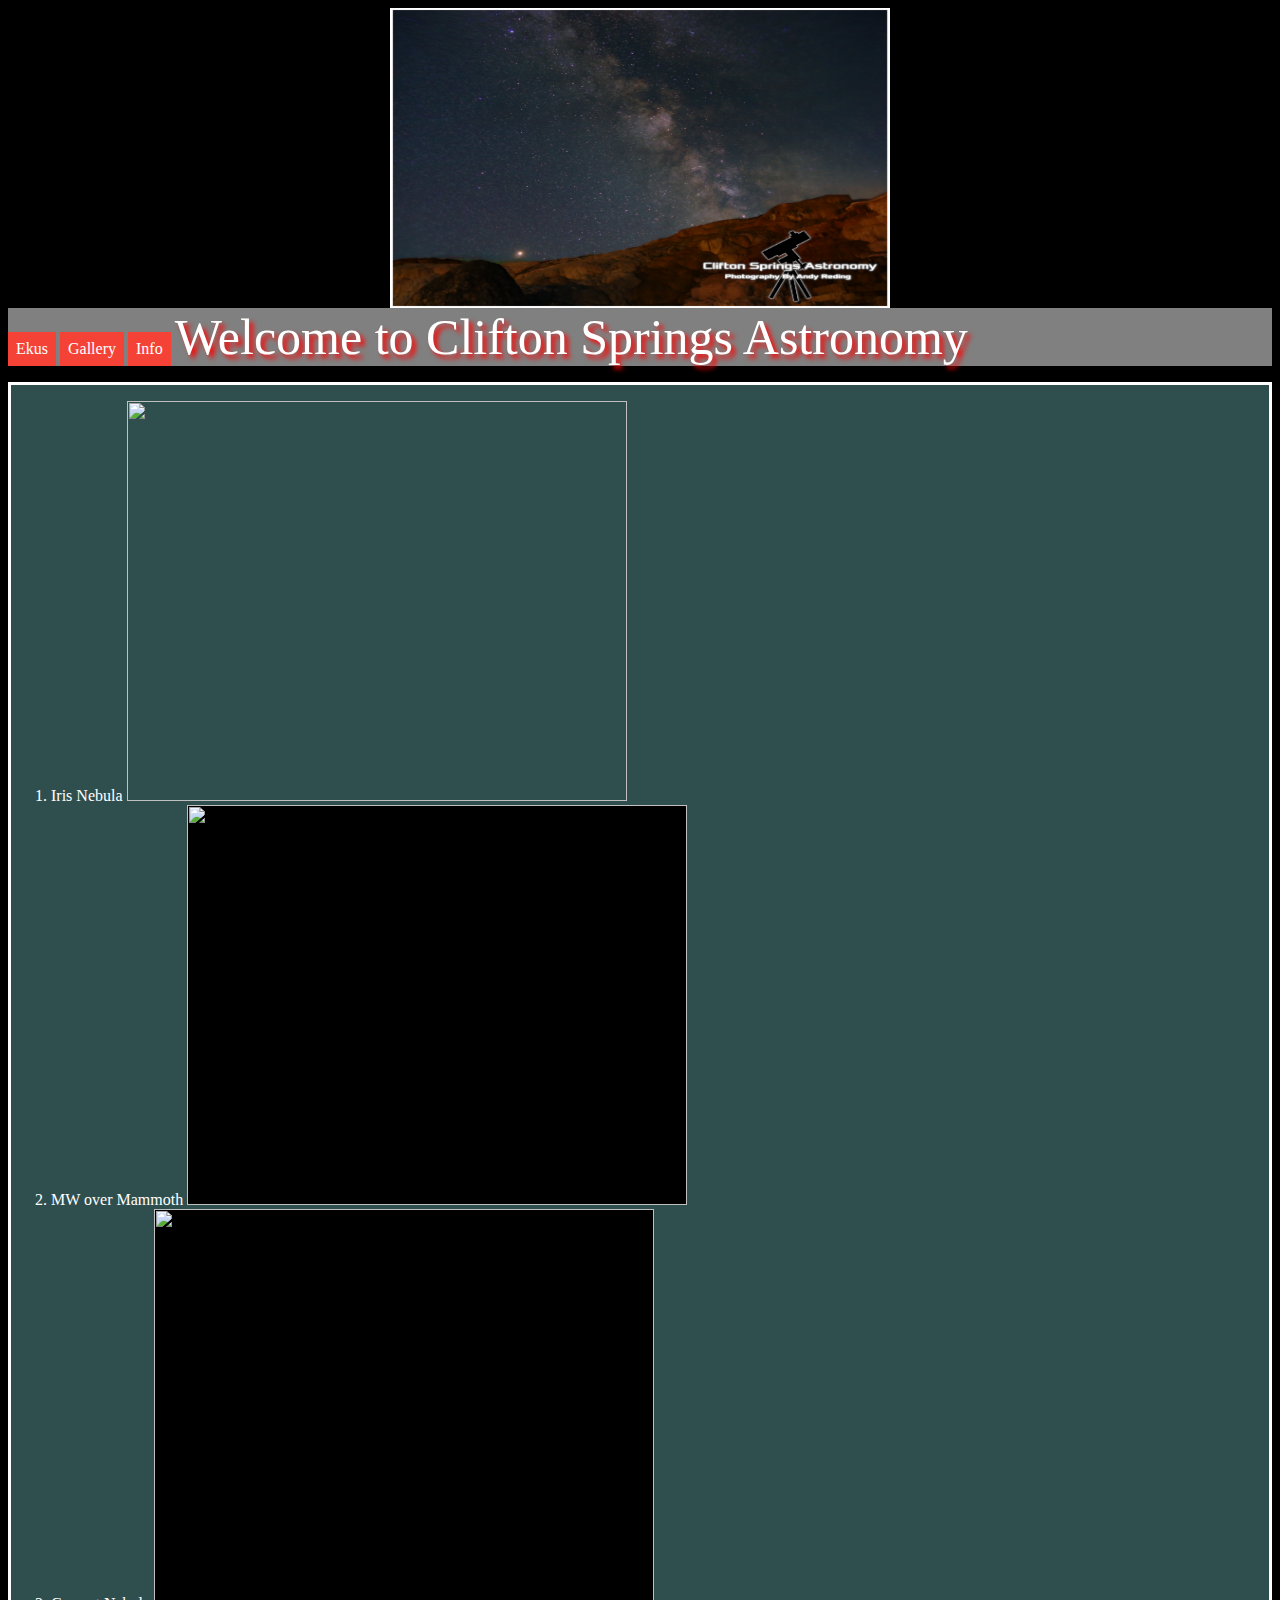
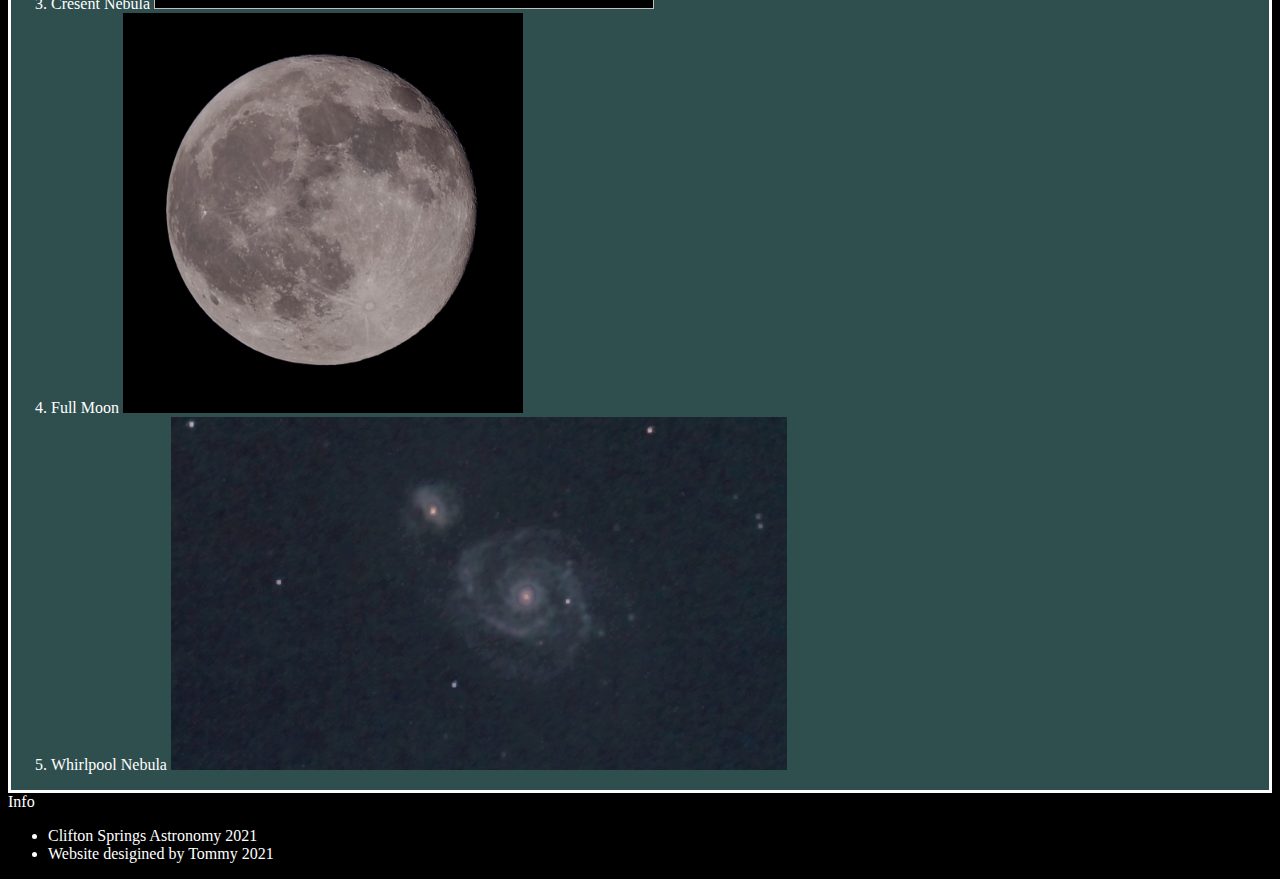
==== index.html @ e79ea9b7 "mo stylin" ====
<!doctype html>
<html>

 <head>

    <title>Clifton Springs Astronomy</title>
    <link href= "style.css" type="text/css" rel=”stylesheet” media="all" />
    <style>
        @import "style.css";
    </style>
 </head>

 <body>
   <img src="./Images/Cover.jpg" width="500" height="300" class="banner"/>
   <header>
     <ul class="navbar">
       <li><a href = "Ekus.HTML">Ekus</a></li>
       <li><a href = "#Gallery">Gallery</a></li>
       <li><a href = "#Info">Info</a></li>
       <li><p class="info">Welcome to Clifton Springs Astronomy</p></li>
     </ul>
     <p></p>
   </header>

   <div class="image" id = "Gallery">
     <ol class="item">

       <li class="item">Iris Nebula <img class="item" src="./Images/Iris.jpg" width="500" height="400"/> </li>
       <li class="item">MW over Mammoth <img src="./Images/MWoverMammoth.jpg" width="500" height="400"/></li>
       <li class="item">Cresent Nebula <img src="./Images/Crescent.jpg" width="500" height="400"/></li>
       <li class="item">Full Moon <img src="./Images/Full Moon.jpg" width="400" height="400"/></li>
       <li class="item">Whirlpool Nebula <img src="./Images/Whirlpool.jpg" width="616" height="353"/></li>

     </ol>
   </div>

 </body>
    <footer>
      <div id="Info">
      <a>Info</a>
        <ul>

          <li>Clifton Springs Astronomy 2021</li>
          <li>Website desigined by Tommy 2021</li>

        </ul>
      </div>
   </footer>
</html>
---- style.css ----
* {
    background-color:black;
}

#Gallery {
    background-color: darkslategray;

}

body {
  color: white;
}

.item {
    background-color: darkslategray;
}

.image {
    background-color: darkslategray;
    color: white;
    border-style: solid;
}


.navbar {
  margin: 0;
  padding: 0;
  list-style-type: none;
  background-color: grey;
}



.navbar li {
  display: inline;
}

.navbar li a {
  display: block;
  padding: 8px;
  background-color: #dddddd;
}

.navbar li a:link, .navbar li a:visited {
  background-color: #f44336;
  color: white;
  padding: none;
  text-align: center;
  text-decoration: none;
  display: inline-block;
}

.navbar li a:hover, .navbar li a:active {
  display: inline-block;
  background-color: red;
}

.banner {
  display: block;
  margin-left: auto;
  margin-right: auto;
}

.info {
 text-shadow: 4px 4px 5px red;
 font-size: 50px;
 display: inline;
 text-indent: 50px;
 background-color: grey;
}
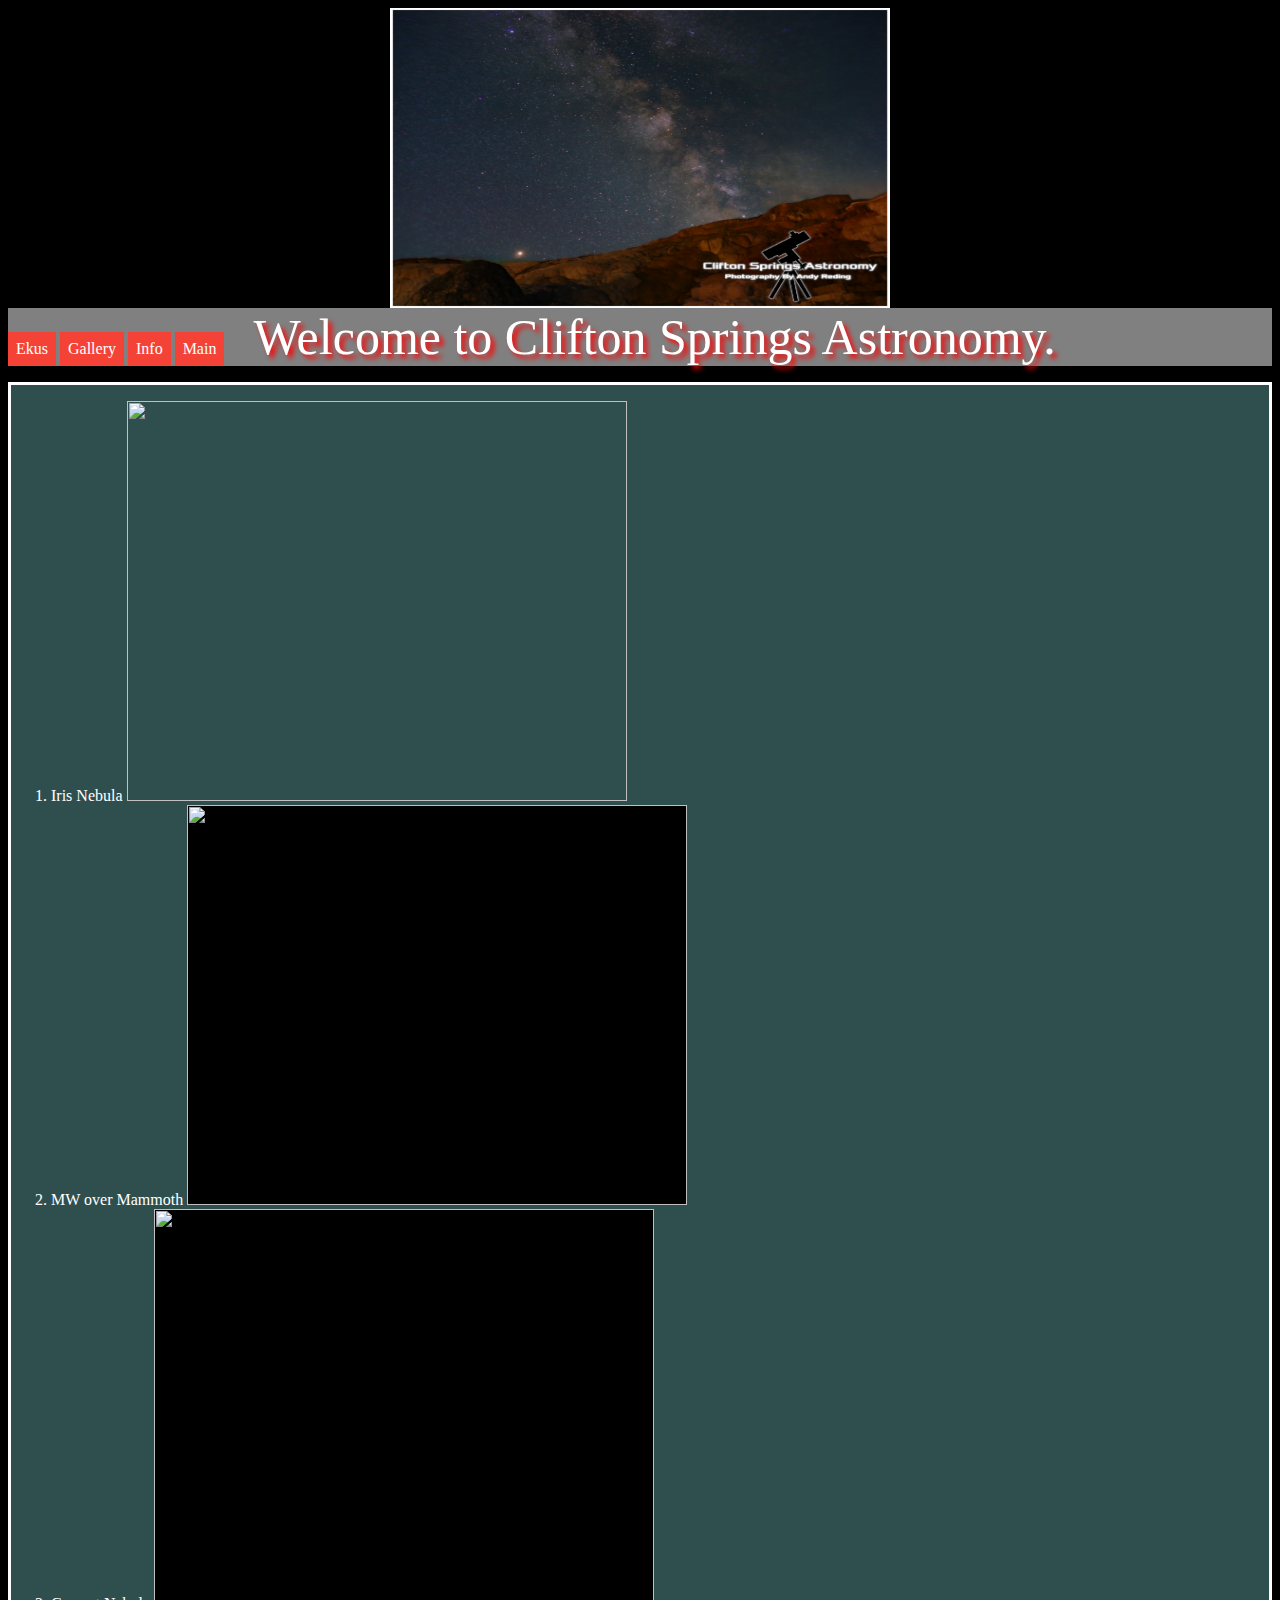
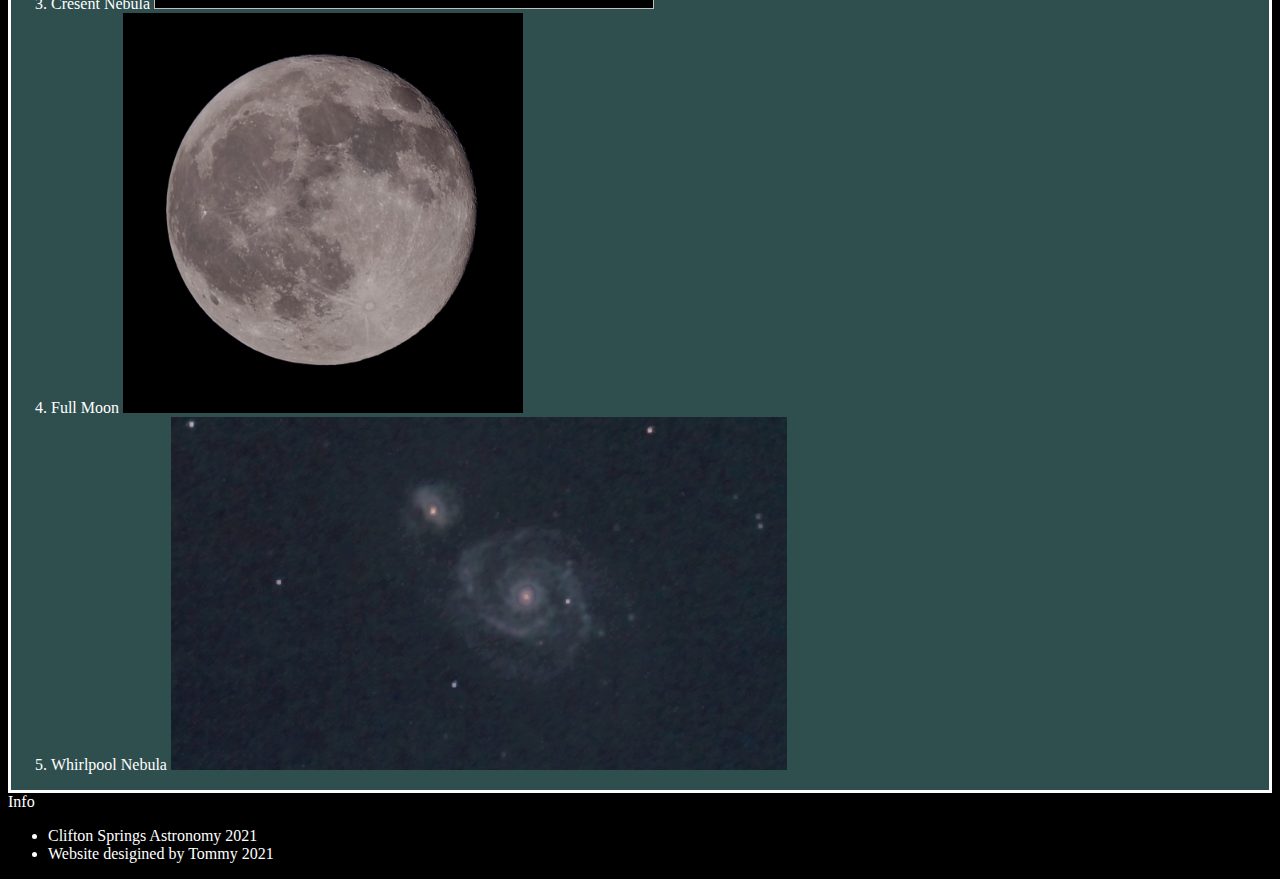
==== commit c5400756: "gallery" ====
--- a/index.html
+++ b/index.html
@@ -2,7 +2,7 @@
 <html>
 
  <head>
-
+    <link rel="icon" href="favicon.ico" type="image/x-icon">
     <title>Clifton Springs Astronomy</title>
     <link href= "style.css" type="text/css" rel=”stylesheet” media="all" />
     <style>
@@ -14,10 +14,11 @@
    <img src="./Images/Cover.jpg" width="500" height="300" class="banner"/>
    <header>
      <ul class="navbar">
-       <li><a href = "Ekus.HTML">Ekus</a></li>
-       <li><a href = "#Gallery">Gallery</a></li>
+       <li><a href = "Ekus.html">Ekus</a></li>
+       <li><a href = "gallery.html">Gallery</a></li>
        <li><a href = "#Info">Info</a></li>
-       <li><p class="info">Welcome to Clifton Springs Astronomy</p></li>
+       <li><a href = "index.html">Main</a></li>
+       <li><p class="info">Welcome to Clifton Springs Astronomy.</p></li>
      </ul>
      <p></p>
    </header>
--- a/style.css
+++ b/style.css
@@ -21,15 +21,12 @@
     border-style: solid;
 }
 
-
 .navbar {
   margin: 0;
   padding: 0;
   list-style-type: none;
   background-color: grey;
 }
-
-
 
 .navbar li {
   display: inline;
@@ -44,13 +41,14 @@
 .navbar li a:link, .navbar li a:visited {
   background-color: #f44336;
   color: white;
-  padding: none;
+  padding: 8px;
   text-align: center;
   text-decoration: none;
   display: inline-block;
 }
 
 .navbar li a:hover, .navbar li a:active {
+  padding: 8px;
   display: inline-block;
   background-color: red;
 }
@@ -67,4 +65,23 @@
  display: inline;
  text-indent: 50px;
  background-color: grey;
+ padding-left: 25px;
 }
+
+.numdisplay {
+  text-shadow: 4px 4px 5px red;
+  font-size: 50px;
+}
+
+p.#hi {
+  text-shadow: 4px 4px 5px red;
+  font-size: 50px;
+}
+
+.flex-container {
+  display: flex;
+}
+
+.button{
+  background-color: white;
+}
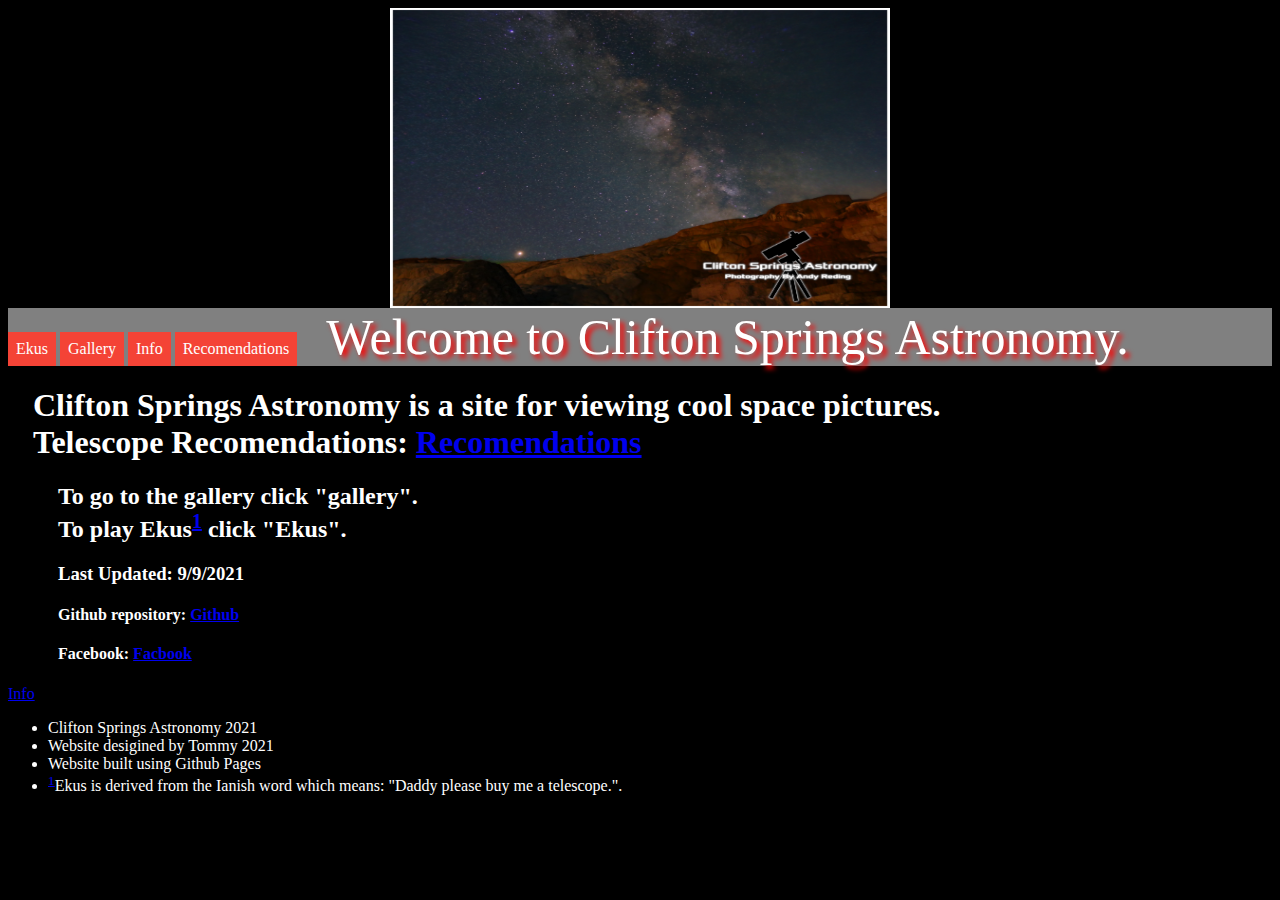
==== commit 6980f5f6: "update site" ====
--- a/index.html
+++ b/index.html
@@ -1,7 +1,7 @@
 <!doctype html>
 <html>
 
- <head>
+ <head id="head">
     <link rel="icon" href="favicon.ico" type="image/x-icon">
     <title>Clifton Springs Astronomy</title>
     <link href= "style.css" type="text/css" rel=”stylesheet” media="all" />
@@ -16,34 +16,42 @@
      <ul class="navbar">
        <li><a href = "Ekus.html">Ekus</a></li>
        <li><a href = "gallery.html">Gallery</a></li>
-       <li><a href = "#Info">Info</a></li>
-       <li><a href = "index.html">Main</a></li>
+       <li><a href = "index.html">Info</a></li>
+       <li><a href = "recomendations.html">Recomendations</a></li>
        <li><p class="info">Welcome to Clifton Springs Astronomy.</p></li>
      </ul>
      <p></p>
    </header>
 
-   <div class="image" id = "Gallery">
-     <ol class="item">
+   <h1>Clifton Springs Astronomy is a site for viewing cool
+     space pictures.<br>
+     Telescope Recomendations: <a href="recomendations.html">Recomendations</a><br>
 
-       <li class="item">Iris Nebula <img class="item" src="./Images/Iris.jpg" width="500" height="400"/> </li>
-       <li class="item">MW over Mammoth <img src="./Images/MWoverMammoth.jpg" width="500" height="400"/></li>
-       <li class="item">Cresent Nebula <img src="./Images/Crescent.jpg" width="500" height="400"/></li>
-       <li class="item">Full Moon <img src="./Images/Full Moon.jpg" width="400" height="400"/></li>
-       <li class="item">Whirlpool Nebula <img src="./Images/Whirlpool.jpg" width="616" height="353"/></li>
-
-     </ol>
-   </div>
+   </h1>
+   <h2 id="h2">
+     To go to the gallery click "gallery".<br>
+     To play Ekus<sup><a href="#ekusnote">1</a></sup> click "Ekus".
+    </h2>
+   <h3>Last Updated: 9/9/2021</h3>
+   <h4>
+     Github repository: <a href="https://github.com/SuperRedingBros/CliftonSpringsAstronomy/">Github</a>
+    </h4>
+   <h4>
+     Facebook: <a href="https://www.facebook.com/CliftonSpringsAstronomy/">Facbook<a>
+     </h4>
 
  </body>
     <footer>
       <div id="Info">
-      <a>Info</a>
+      <a href="#head">Info</a>
         <ul>
 
           <li>Clifton Springs Astronomy 2021</li>
           <li>Website desigined by Tommy 2021</li>
-
+          <li>Website built using Github Pages</li>
+          <li id="ekusnote"><sup><a href="#h2">1</a></sup>Ekus is derived from the Ianish word which means:
+            "Daddy please buy me a telescope.".</li>
+            
         </ul>
       </div>
    </footer>
--- a/style.css
+++ b/style.css
@@ -9,6 +9,14 @@
 
 body {
   color: white;
+}
+
+h1 {
+  padding-left: 25px;
+}
+
+h2, h3, h4 {
+  padding-left: 50px;
 }
 
 .item {
@@ -35,7 +43,8 @@
 .navbar li a {
   display: block;
   padding: 8px;
-  background-color: #dddddd;
+  background-color: rgb(153, 0, 0);
+  transition-duration: .3s;
 }
 
 .navbar li a:link, .navbar li a:visited {
@@ -50,7 +59,7 @@
 .navbar li a:hover, .navbar li a:active {
   padding: 8px;
   display: inline-block;
-  background-color: red;
+  background-color: rgb(153, 0, 0);
 }
 
 .banner {
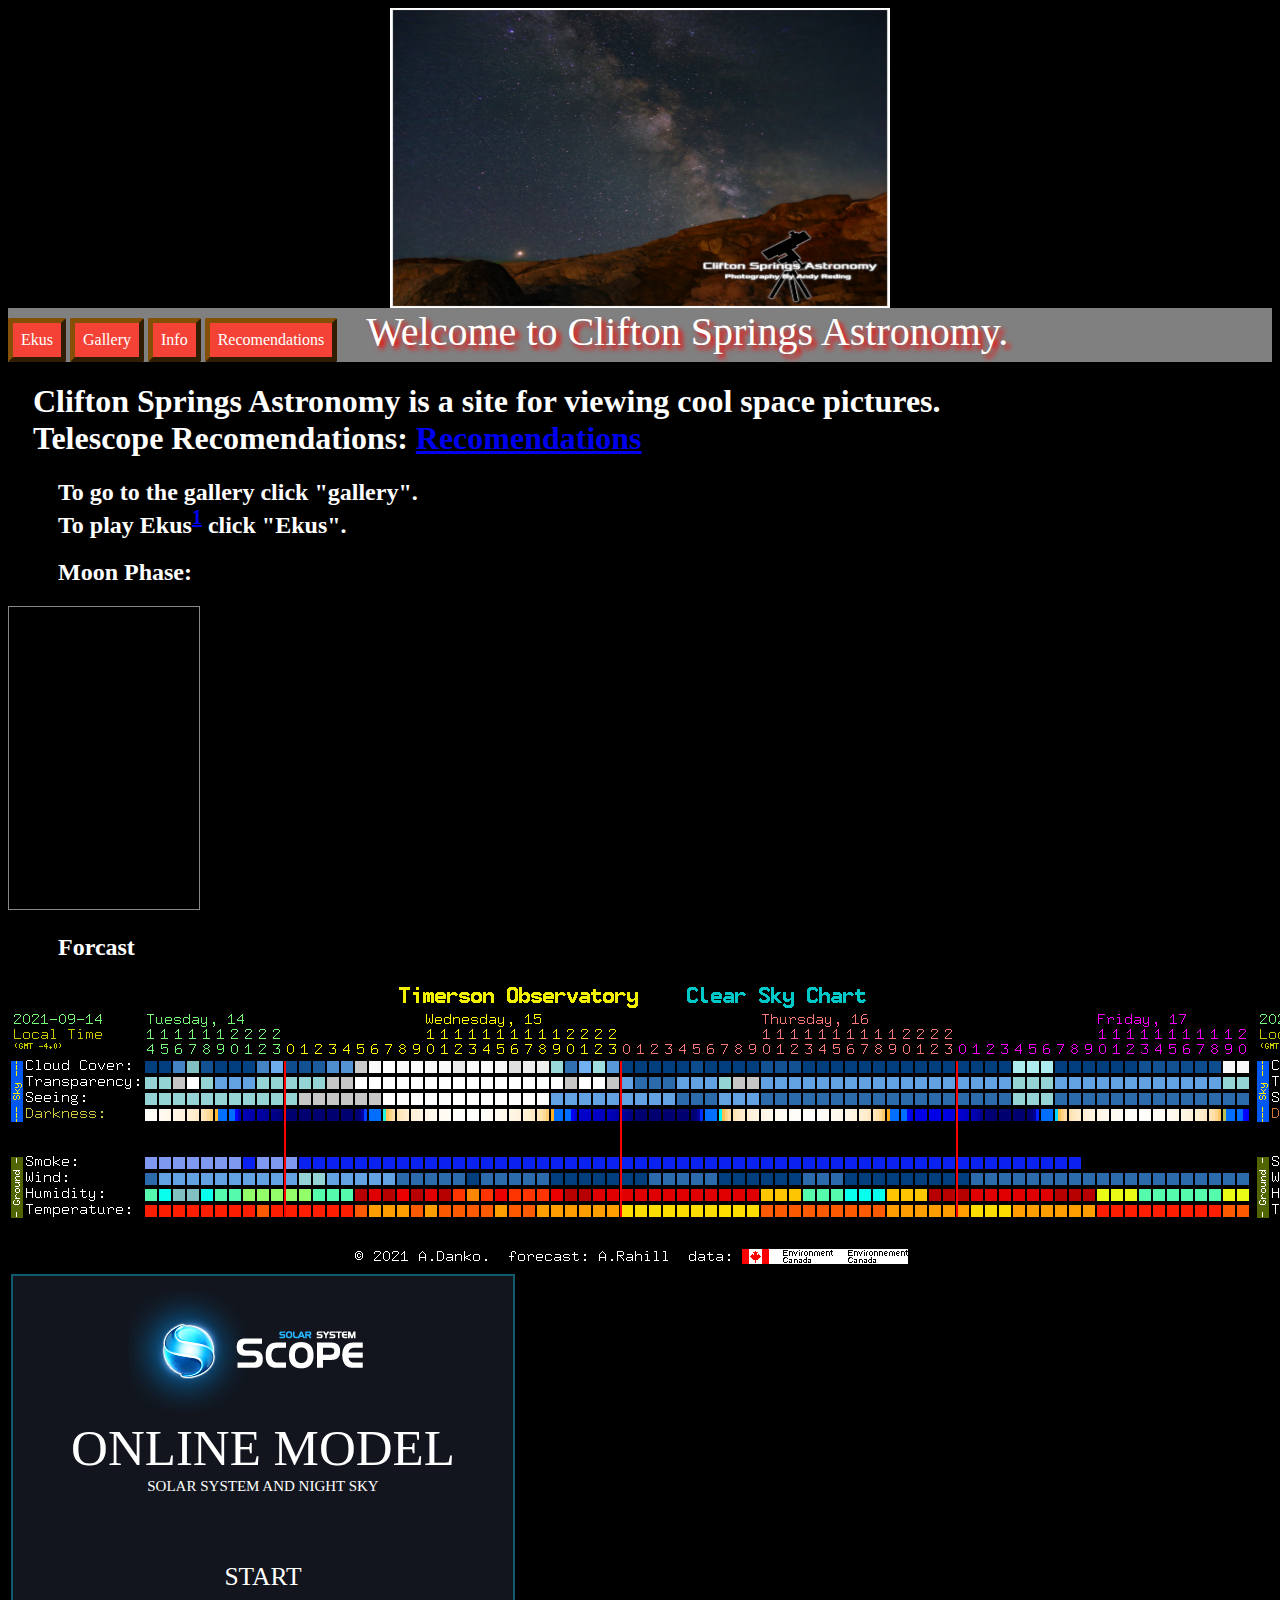
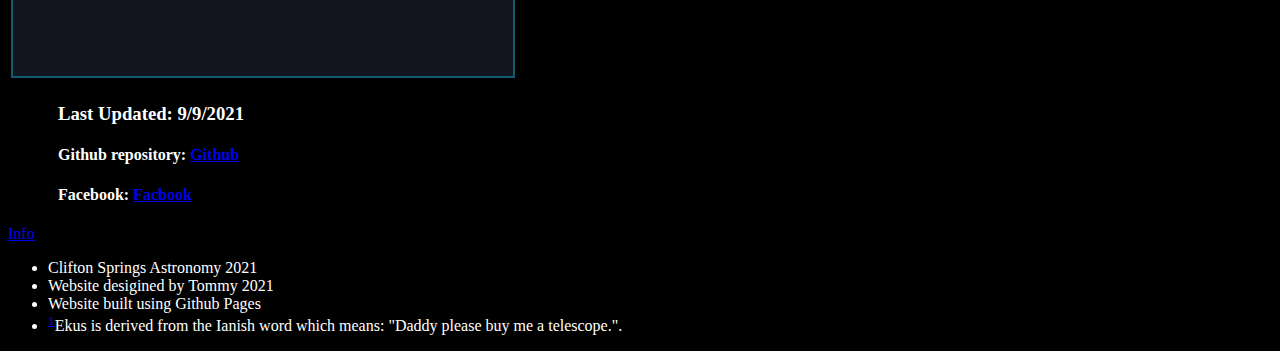
==== commit e6d16f74: "new stuff" ====
--- a/index.html
+++ b/index.html
@@ -32,6 +32,35 @@
      To go to the gallery click "gallery".<br>
      To play Ekus<sup><a href="#ekusnote">1</a></sup> click "Ekus".
     </h2>
+   <h2>
+     Moon Phase:
+   </h2>
+   <iframe allowtransparency="yes" scrolling="no" style="border: 1px solid #888; width:190px; height:302px; overflow: hidden;" src="https://in-the-sky.org/widgets/moonphase.php?skin=1"></iframe>
+   <h2>
+     Forcast
+   </h2>
+
+   <table style="width:100%">
+    <tbody><tr>
+      <td>
+  		<a href="http://www.cleardarksky.com/c/TmrsnObNYkey.html">
+  		<img src="Mypage_files/TmrsnObNYcsk.gif"></a>
+  	</td>
+      <td>
+  		<a href="http://www.cleardarksky.com/c/Smth2ObNYkey.html">
+  		<img src="Mypage_files/Smth2ObNYcsk.gif"></a>
+  	</td>
+    </tr>
+  </tbody></table>
+
+  <table style="width:100%">
+ 	<tbody><tr>
+ 		<td>
+ 			<iframe src="Mypage_files/iframe.html" style="min-width:500px; min-height: 400px; border: 2px solid #0f5c6e;" width="500" height="400"></iframe>
+  		</td>
+ 	</tr>
+  </tbody></table>
+
    <h3>Last Updated: 9/9/2021</h3>
    <h4>
      Github repository: <a href="https://github.com/SuperRedingBros/CliftonSpringsAstronomy/">Github</a>
@@ -51,7 +80,7 @@
           <li>Website built using Github Pages</li>
           <li id="ekusnote"><sup><a href="#h2">1</a></sup>Ekus is derived from the Ianish word which means:
             "Daddy please buy me a telescope.".</li>
-            
+
         </ul>
       </div>
    </footer>
--- a/style.css
+++ b/style.css
@@ -4,7 +4,6 @@
 
 #Gallery {
     background-color: darkslategray;
-
 }
 
 body {
@@ -20,7 +19,16 @@
 }
 
 .item {
-    background-color: darkslategray;
+  background-color: darkslategray;
+  position: relative;
+}
+
+.item .imgtext {
+  background-color: darkslategray;
+  position: relative;
+  width: 250px;
+  border: 3px outset #845007;
+  border-radius: 3px;
 }
 
 .image {
@@ -42,12 +50,15 @@
 
 .navbar li a {
   display: block;
-  padding: 8px;
+  padding: 20px;
   background-color: rgb(153, 0, 0);
   transition-duration: .3s;
+  border: 5px outset #845007;
+  border-radius: 2px;
 }
 
 .navbar li a:link, .navbar li a:visited {
+  padding: 20px;
   background-color: #f44336;
   color: white;
   padding: 8px;
@@ -57,7 +68,7 @@
 }
 
 .navbar li a:hover, .navbar li a:active {
-  padding: 8px;
+  padding: 10px;
   display: inline-block;
   background-color: rgb(153, 0, 0);
 }
@@ -70,7 +81,7 @@
 
 .info {
  text-shadow: 4px 4px 5px red;
- font-size: 50px;
+ font-size: 40px;
  display: inline;
  text-indent: 50px;
  background-color: grey;
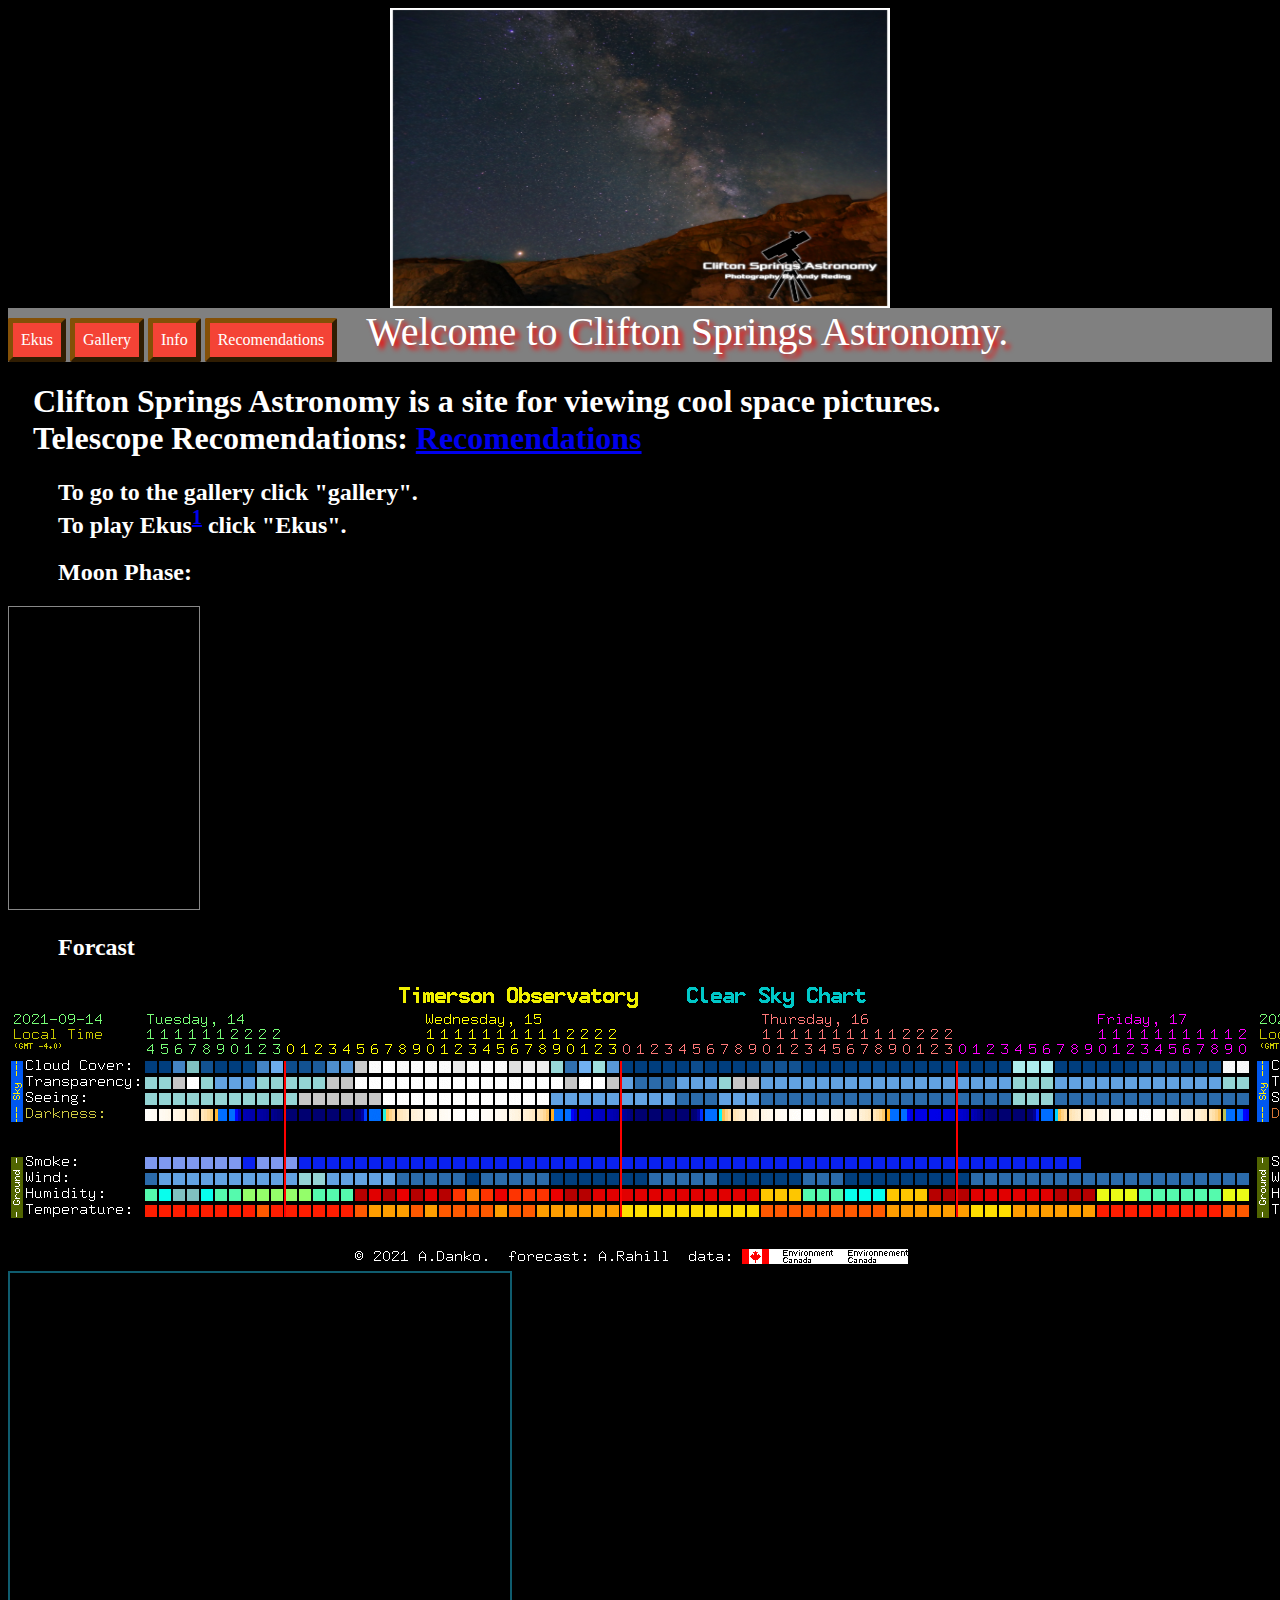
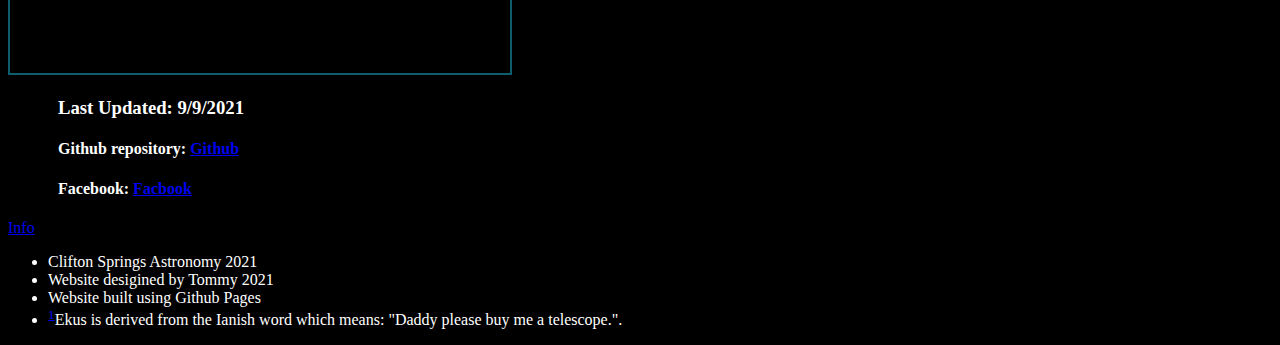
==== commit 5dca2c35: "coolness" ====
--- a/index.html
+++ b/index.html
@@ -53,13 +53,7 @@
     </tr>
   </tbody></table>
 
-  <table style="width:100%">
- 	<tbody><tr>
- 		<td>
- 			<iframe src="Mypage_files/iframe.html" style="min-width:500px; min-height: 400px; border: 2px solid #0f5c6e;" width="500" height="400"></iframe>
-  		</td>
- 	</tr>
-  </tbody></table>
+  <iframe src="https://www.solarsystemscope.com/iframe" width="500" height="400" style="min-width:500px; min-height: 400px; border: 2px solid #0f5c6e;"></iframe> 
 
    <h3>Last Updated: 9/9/2021</h3>
    <h4>
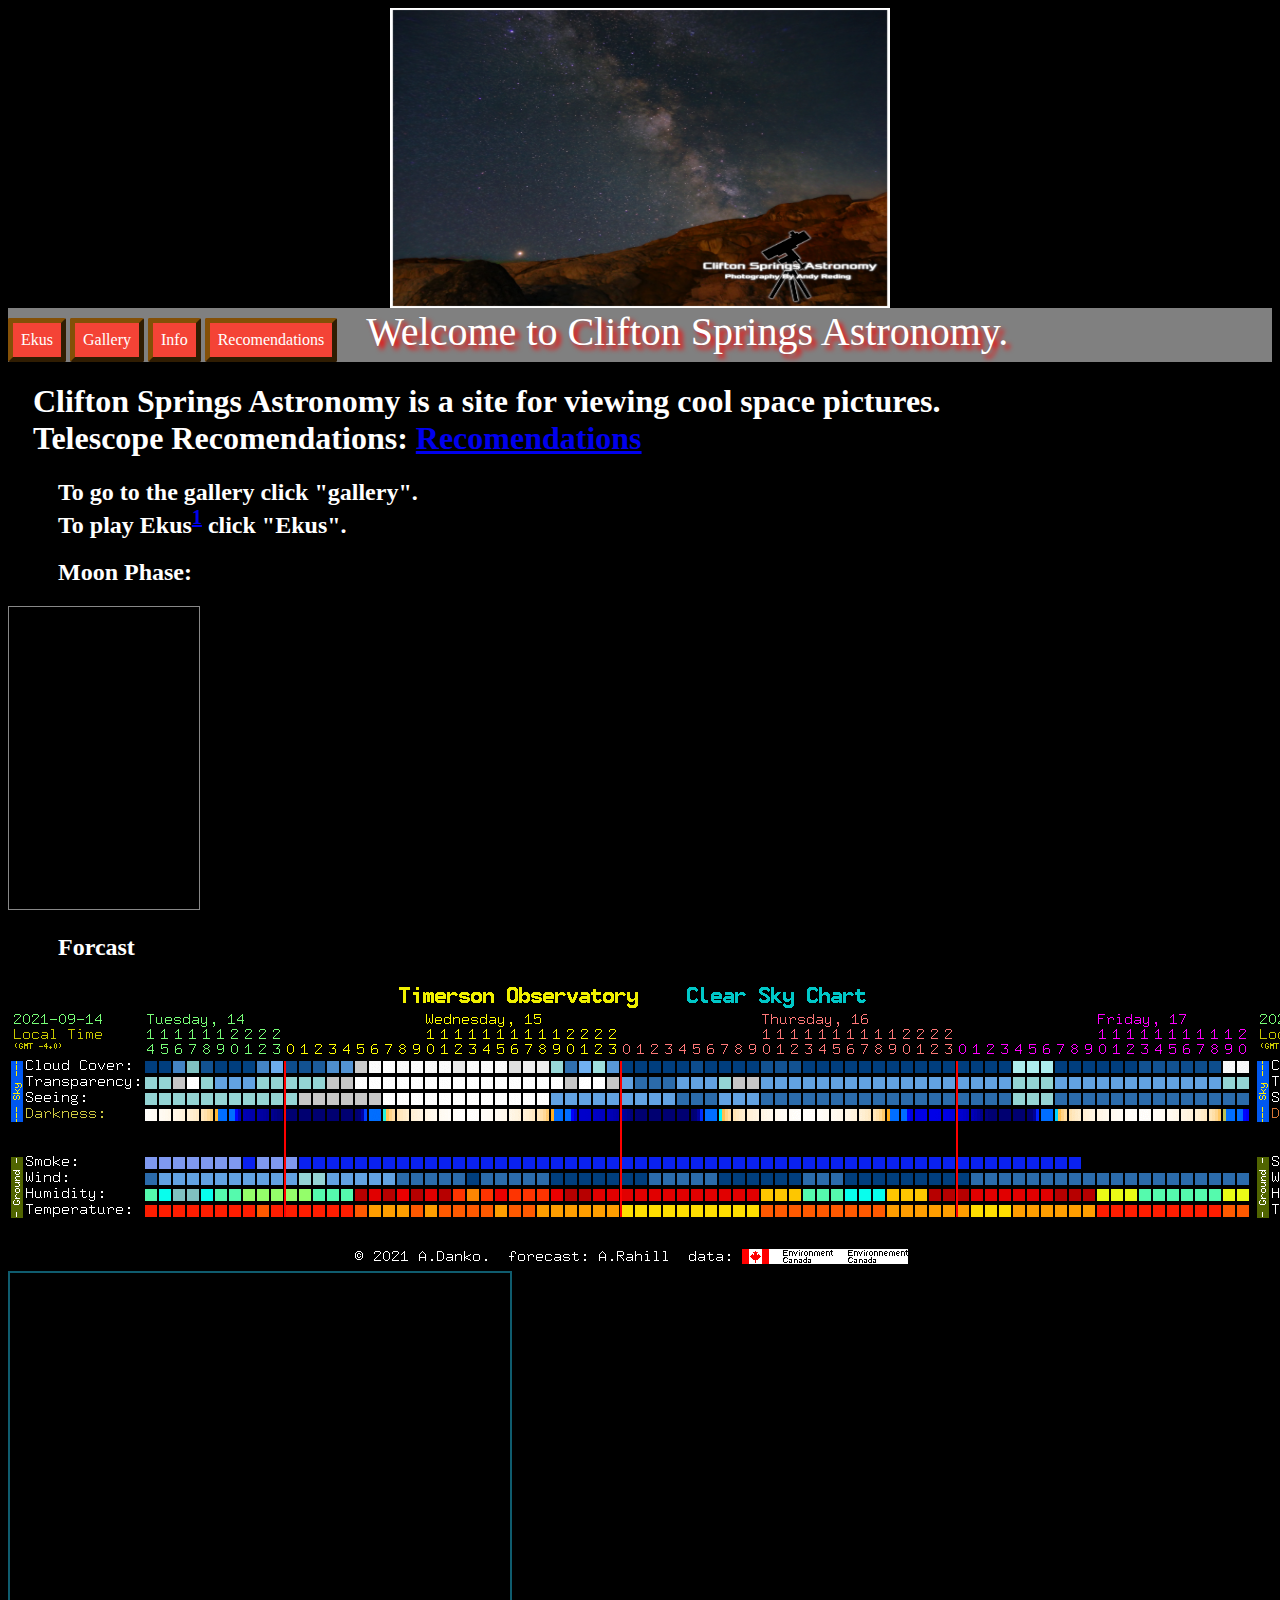
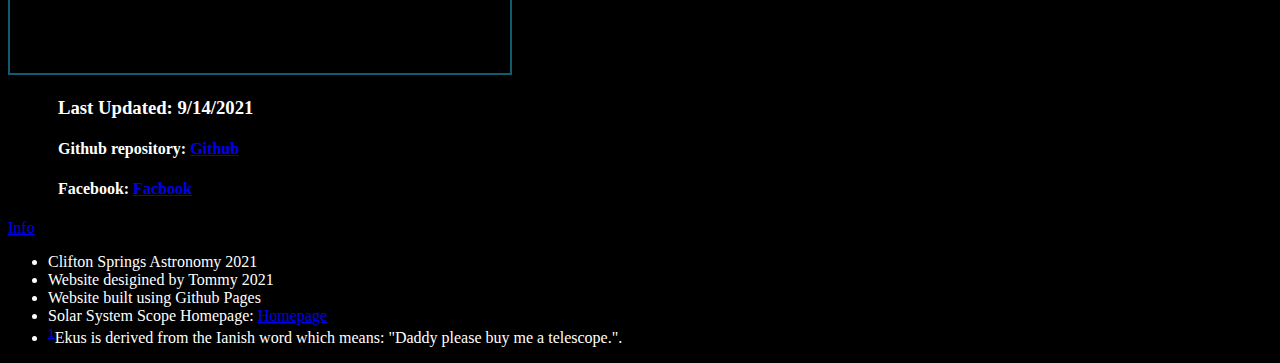
==== commit 6faa7307: "awsomeness" ====
--- a/index.html
+++ b/index.html
@@ -53,9 +53,9 @@
     </tr>
   </tbody></table>
 
-  <iframe src="https://www.solarsystemscope.com/iframe" width="500" height="400" style="min-width:500px; min-height: 400px; border: 2px solid #0f5c6e;"></iframe> 
+  <iframe src="https://www.solarsystemscope.com/iframe" width="500" height="400" style="min-width:500px; min-height: 400px; border: 2px solid #0f5c6e;"></iframe>
 
-   <h3>Last Updated: 9/9/2021</h3>
+   <h3>Last Updated: 9/14/2021</h3>
    <h4>
      Github repository: <a href="https://github.com/SuperRedingBros/CliftonSpringsAstronomy/">Github</a>
     </h4>
@@ -72,6 +72,7 @@
           <li>Clifton Springs Astronomy 2021</li>
           <li>Website desigined by Tommy 2021</li>
           <li>Website built using Github Pages</li>
+          <li>Solar System Scope Homepage: <a href="https://www.solarsystemscope.com/">Homepage</a></li>
           <li id="ekusnote"><sup><a href="#h2">1</a></sup>Ekus is derived from the Ianish word which means:
             "Daddy please buy me a telescope.".</li>
 
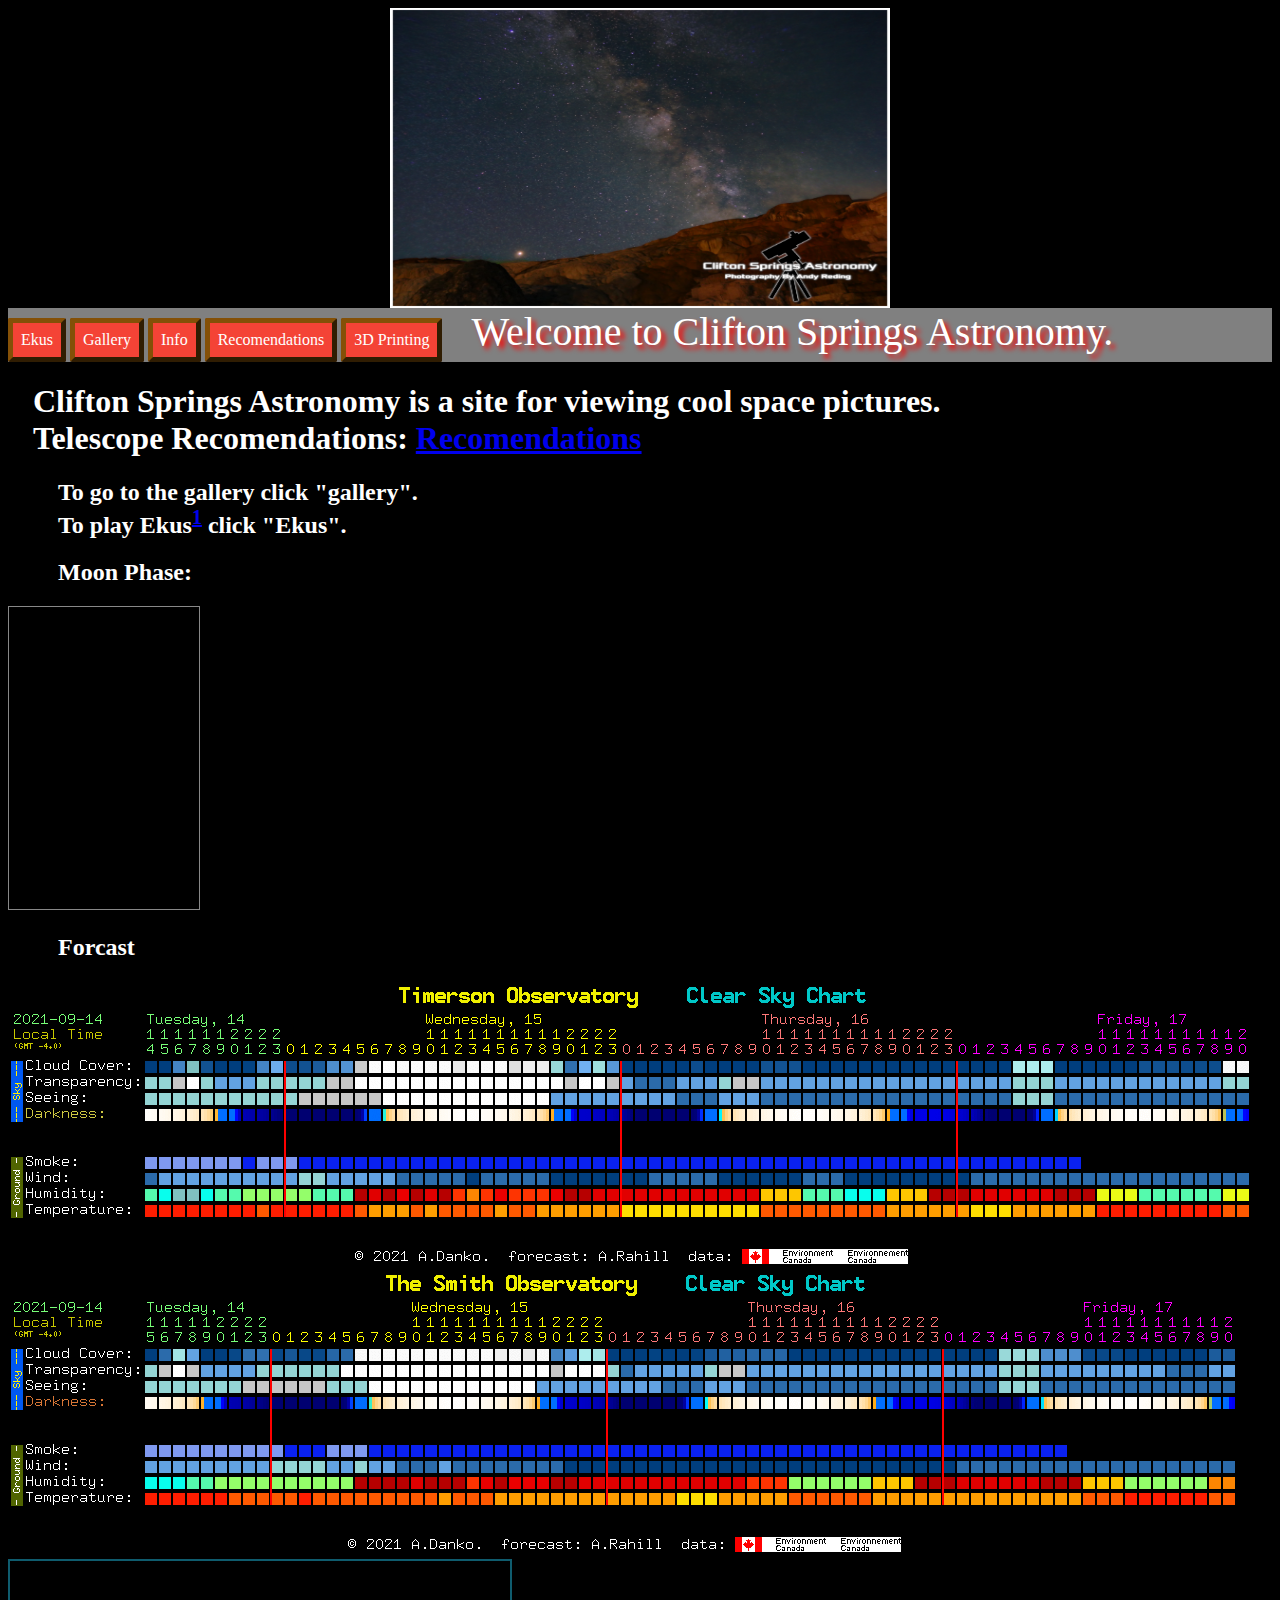
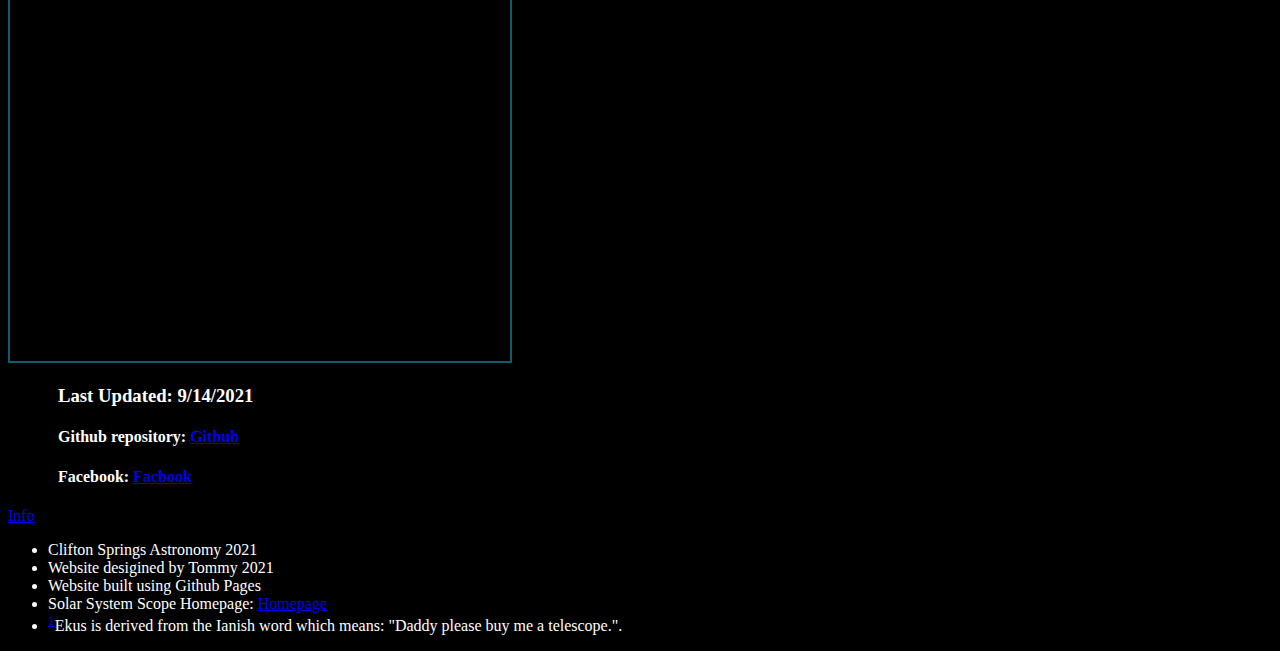
==== commit 3b9719cc: "sub gallery" ====
--- a/index.html
+++ b/index.html
@@ -18,6 +18,7 @@
        <li><a href = "gallery.html">Gallery</a></li>
        <li><a href = "index.html">Info</a></li>
        <li><a href = "recomendations.html">Recomendations</a></li>
+       <li><a href = "3dprinting.html">3D Printing</a></li>
        <li><p class="info">Welcome to Clifton Springs Astronomy.</p></li>
      </ul>
      <p></p>
@@ -45,7 +46,9 @@
       <td>
   		<a href="http://www.cleardarksky.com/c/TmrsnObNYkey.html">
   		<img src="Mypage_files/TmrsnObNYcsk.gif"></a>
-  	</td>
+  	  </td>
+    </tr>
+      <tr>
       <td>
   		<a href="http://www.cleardarksky.com/c/Smth2ObNYkey.html">
   		<img src="Mypage_files/Smth2ObNYcsk.gif"></a>
--- a/style.css
+++ b/style.css
@@ -1,6 +1,8 @@
 * {
     background-color:black;
 }
+
+@import "style2.css";
 
 #Gallery {
     background-color: darkslategray;
@@ -105,3 +107,26 @@
 .button{
   background-color: white;
 }
+
+.upgrade {
+  background-color: white;
+}
+
+#Recomendations ul {
+  list-style-type: none;
+}
+
+#Recomendations ul li {
+  border-radius: 5px;
+  border: 5px outset white;
+}
+
+#Recomendations ul li a {
+  color: blue;
+  border-radius: 5px;
+  border: 5px outset blue;
+}
+
+.Gallerydisplay {
+  padding-left: 20%;
+}
